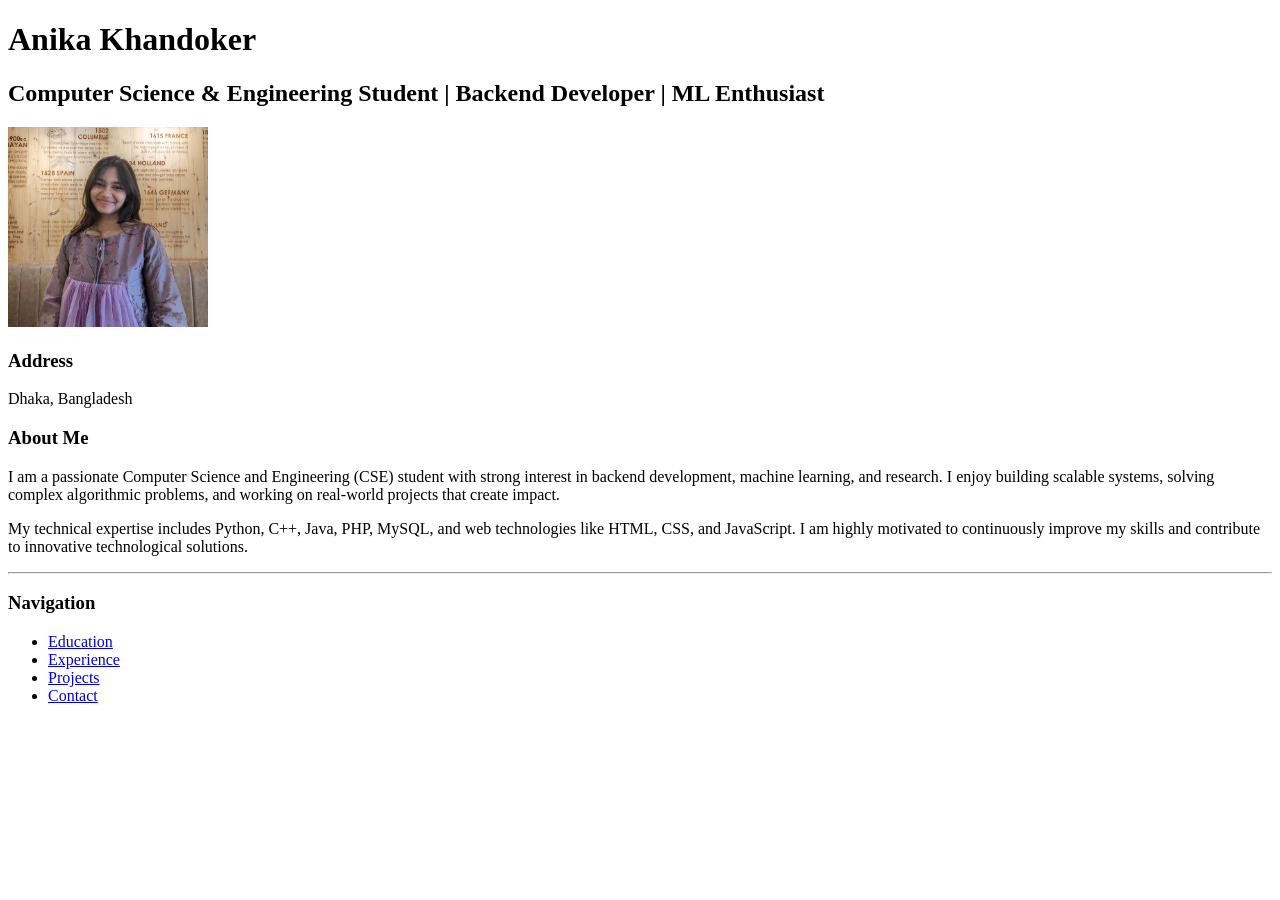
==== portfolio/index.html @ 69f40853 "commit" ====
<!DOCTYPE html>
<html>

<head>
    <title>Anika Khandoker - Portfolio</title>
</head>

<body>

    <h1>Anika Khandoker</h1>
    <h2>Computer Science & Engineering Student | Backend Developer | ML Enthusiast</h2>

    <img src="pictures/profilepic.png" alt="Profile Picture" width="200">

    <h3>Address</h3>
    <p>Dhaka, Bangladesh</p>

    <h3>About Me</h3>
    <p>
        I am a passionate Computer Science and Engineering (CSE) student with strong interest
        in backend development, machine learning, and research. I enjoy building scalable systems,
        solving complex algorithmic problems, and working on real-world projects that create impact.
    </p>

    <p>
        My technical expertise includes Python, C++, Java, PHP, MySQL, and web technologies
        like HTML, CSS, and JavaScript. I am highly motivated to continuously improve my skills
        and contribute to innovative technological solutions.
    </p>

    <hr>

    <h3>Navigation</h3>
    <ul>
        <li><a href="html/educations.html">Education</a></li>
        <li><a href="html/experience.html">Experience</a></li>
        <li><a href="html/projects.html">Projects</a></li>
        <li><a href="html/contact.html">Contact</a></li>
    </ul>

</body>

</html>
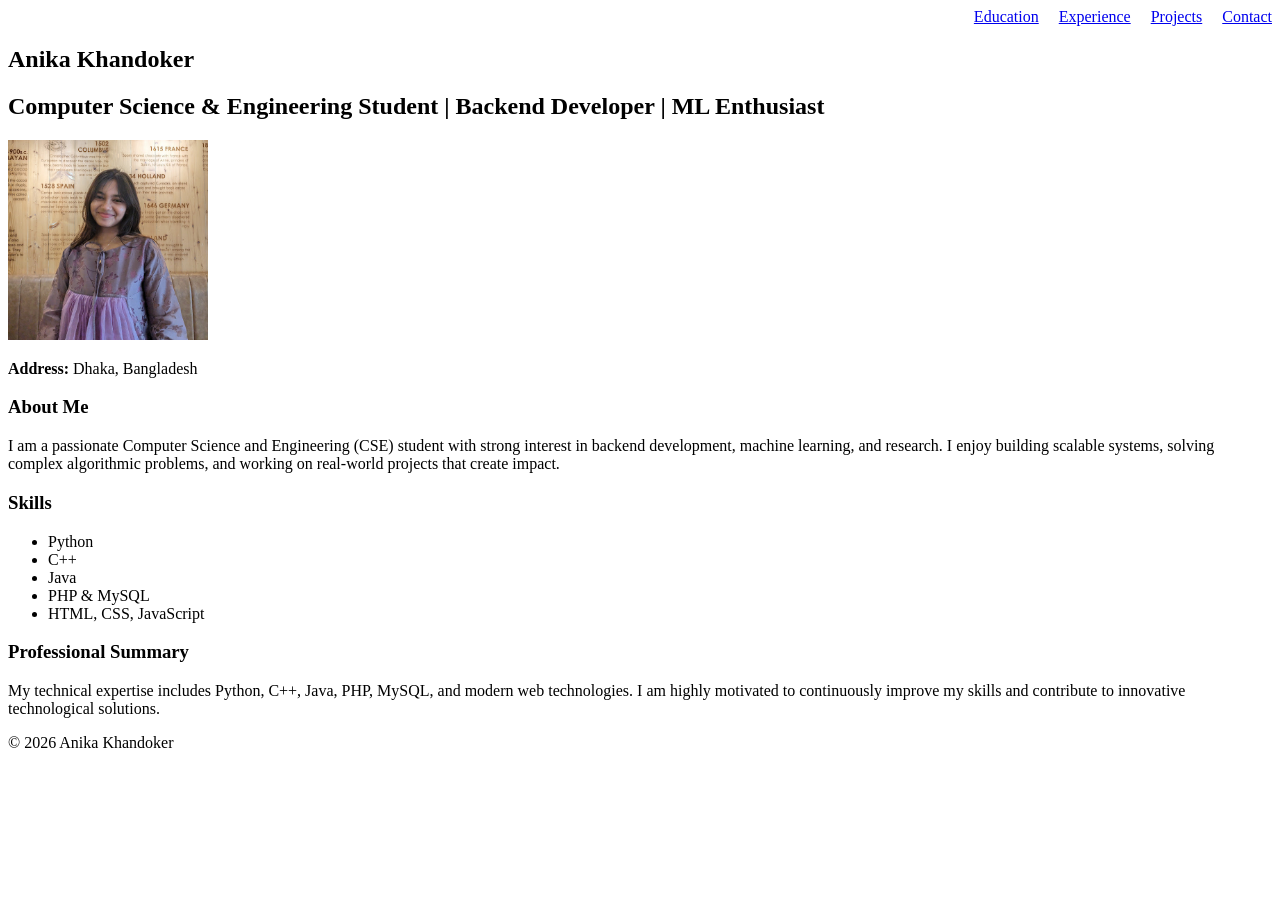
==== commit 533d8134: "css work" ====
--- a/portfolio/index.html
+++ b/portfolio/index.html
@@ -1,42 +1,76 @@
 <!DOCTYPE html>
-<html>
+<html lang="en">
 
 <head>
+
     <title>Anika Khandoker - Portfolio</title>
+    <link rel="stylesheet" type="text/css" href="../portfolio/style.css">
 </head>
 
 <body>
+    <header>
+        <nav>
 
-    <h1>Anika Khandoker</h1>
-    <h2>Computer Science & Engineering Student | Backend Developer | ML Enthusiast</h2>
+            <ul>
+                <li><a href="html/educations.html">Education</a></li>
+                <li><a href="html/experience.html">Experience</a></li>
+                <li><a href="html/projects.html">Projects</a></li>
+                <li><a href="html/contact.html">Contact</a></li>
+            </ul>
+        </nav>
+    </header>
 
-    <img src="pictures/profilepic.png" alt="Profile Picture" width="200">
+    <!-- Header -->
+    <section>
+        <h1>Anika Khandoker</h1>
+        <h2>Computer Science & Engineering Student | Backend Developer | ML Enthusiast</h2>
+        <img src="pictures/profilepic.png" alt="Anika Khandoker Profile Picture" width="200">
+        <p><strong>Address:</strong> Dhaka, Bangladesh</p>
+    </section>
 
-    <h3>Address</h3>
-    <p>Dhaka, Bangladesh</p>
 
-    <h3>About Me</h3>
-    <p>
-        I am a passionate Computer Science and Engineering (CSE) student with strong interest
-        in backend development, machine learning, and research. I enjoy building scalable systems,
-        solving complex algorithmic problems, and working on real-world projects that create impact.
-    </p>
 
-    <p>
-        My technical expertise includes Python, C++, Java, PHP, MySQL, and web technologies
-        like HTML, CSS, and JavaScript. I am highly motivated to continuously improve my skills
-        and contribute to innovative technological solutions.
-    </p>
+    <!-- Main Content Area -->
+    <main>
 
-    <hr>
+        <!-- Section (main left content) -->
+        <section>
+            <h3>About Me</h3>
+            <p>
+                I am a passionate Computer Science and Engineering (CSE) student with strong interest
+                in backend development, machine learning, and research. I enjoy building scalable systems,
+                solving complex algorithmic problems, and working on real-world projects that create impact.
+            </p>
+        </section>
 
-    <h3>Navigation</h3>
-    <ul>
-        <li><a href="html/educations.html">Education</a></li>
-        <li><a href="html/experience.html">Experience</a></li>
-        <li><a href="html/projects.html">Projects</a></li>
-        <li><a href="html/contact.html">Contact</a></li>
-    </ul>
+        <!-- Aside (sidebar content) -->
+        <aside>
+            <h3>Skills</h3>
+            <ul>
+                <li>Python</li>
+                <li>C++</li>
+                <li>Java</li>
+                <li>PHP & MySQL</li>
+                <li>HTML, CSS, JavaScript</li>
+            </ul>
+        </aside>
+
+        <!-- Article -->
+        <article>
+            <h3>Professional Summary</h3>
+            <p>
+                My technical expertise includes Python, C++, Java, PHP, MySQL, and modern web technologies.
+                I am highly motivated to continuously improve my skills and contribute to innovative
+                technological solutions.
+            </p>
+        </article>
+
+    </main>
+
+    <!-- Footer -->
+    <footer>
+        <p>&copy; 2026 Anika Khandoker</p>
+    </footer>
 
 </body>
 
--- a/portfolio/style.css
+++ b/portfolio/style.css
@@ -0,0 +1,9 @@
+nav ul {
+    list-style: none;
+    display: flex;
+    justify-content: flex-end;
+
+    gap: 20px;
+    padding: 0;
+    margin: 0;
+}
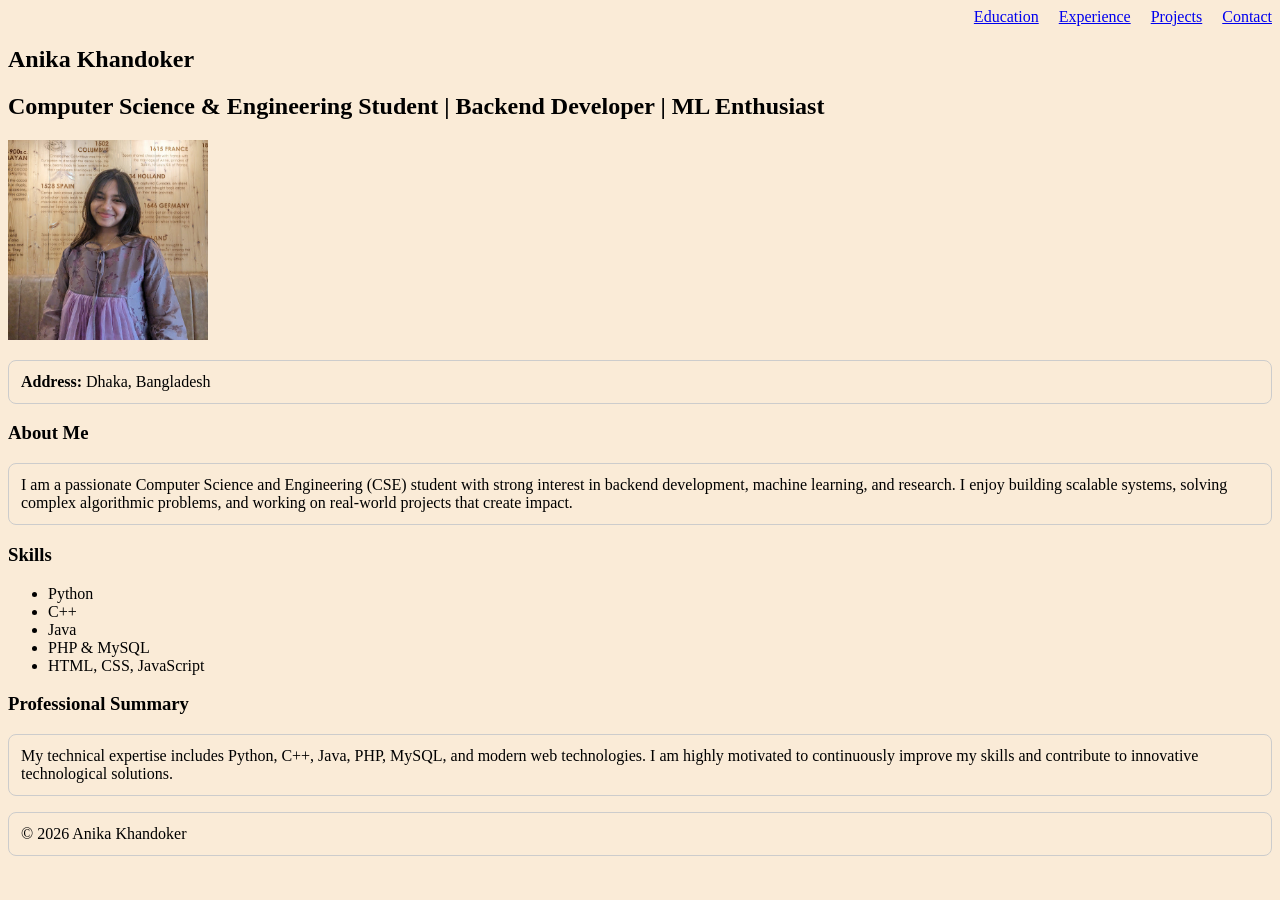
==== commit f7b6d8a9: "index change" ====
--- a/portfolio/index.html
+++ b/portfolio/index.html
@@ -20,7 +20,7 @@
         </nav>
     </header>
 
-    <!-- Header -->
+
     <section>
         <h1>Anika Khandoker</h1>
         <h2>Computer Science & Engineering Student | Backend Developer | ML Enthusiast</h2>
@@ -30,10 +30,10 @@
 
 
 
-    <!-- Main Content Area -->
+
     <main>
 
-        <!-- Section (main left content) -->
+
         <section>
             <h3>About Me</h3>
             <p>
@@ -43,7 +43,7 @@
             </p>
         </section>
 
-        <!-- Aside (sidebar content) -->
+
         <aside>
             <h3>Skills</h3>
             <ul>
@@ -55,7 +55,7 @@
             </ul>
         </aside>
 
-        <!-- Article -->
+
         <article>
             <h3>Professional Summary</h3>
             <p>
@@ -67,7 +67,7 @@
 
     </main>
 
-    <!-- Footer -->
+
     <footer>
         <p>&copy; 2026 Anika Khandoker</p>
     </footer>
--- a/portfolio/style.css
+++ b/portfolio/style.css
@@ -6,4 +6,14 @@
     gap: 20px;
     padding: 0;
     margin: 0;
+}
+
+body {
+    background-color: antiquewhite;
+}
+
+p {
+    border: 1px solid #ccc;
+    padding: 12px;
+    border-radius: 8px;
 }
